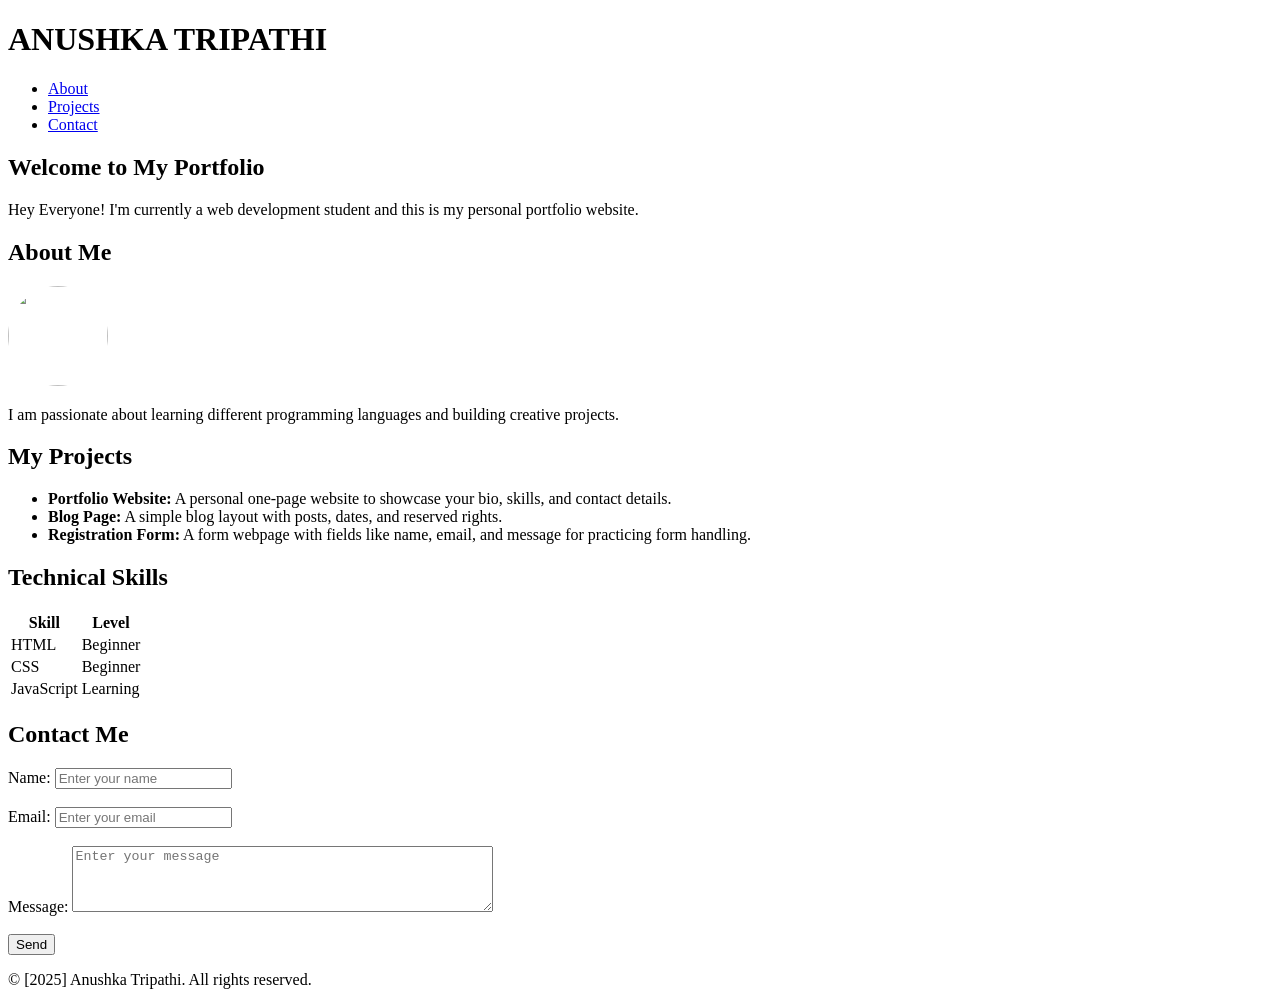
==== Lab 1/index.html @ 5a747d69 "Add files via upload" ====
<!DOCTYPE html>
<html lang="en">
<head>
    <meta charset="UTF-8">
    <meta name="viewport" content="width=device-width, initial-scale=1.0">
    <title>Anushka Tripathi's Portfolio</title>
</head>
<body>


    <header>
        <h1>ANUSHKA TRIPATHI</h1>
        <nav>
            <ul>
                <li><a href="#about">About</a></li>
                <li><a href="#projects">Projects</a></li>
                <li><a href="#contact">Contact</a></li>
            </ul>
        </nav>
    </header>

    <main id="main-content">

        <section id="hero">
            <h2>Welcome to My Portfolio</h2>
            <p>Hey Everyone! I'm currently a web development student and this is my personal portfolio website.</p>
        </section>

        <section id="about">
            <h2>About Me</h2>
            <img src="c:\Users\anush\Downloads\My Front Picture.jpeg" style="width: 100px; height: 100px; border-radius: 50%;">
            <p>I am passionate about learning different programming languages and building creative projects.</p>
        </section>

        <section id="projects">
            <h2>My Projects</h2>
            <ul>
                <li>
                    <strong>Portfolio Website:</strong> A personal one-page website to showcase your bio, skills, and contact details.
                </li>
                <li>
                    <strong>Blog Page:</strong> A simple blog layout with posts, dates, and reserved rights.
                </li>
                <li>
                    <strong>Registration Form:</strong> A form webpage with fields like name, email, and message for practicing form handling.
                </li>
            </ul>
        </section>

        <section id="skills">
            <h2>Technical Skills</h2>
            <table>
                <thead>
                    <tr>
                        <th>Skill</th>
                        <th>Level</th>
                    </tr>
                </thead>
                <tbody>
                    <tr>
                        <td>HTML</td>
                        <td>Beginner</td>
                    </tr>
                    <tr>
                        <td>CSS</td>
                        <td>Beginner</td>
                    </tr>
                    <tr>
                        <td>JavaScript</td>
                        <td>Learning</td>
                    </tr>
                </tbody>
            </table>
        </section>

        <section id="contact">
            <h2>Contact Me</h2>
            <form action="#" method="post">
                <div class="form-group">
                    <label for="name">Name:</label>
                    <input type="text" id="name" name="name" placeholder="Enter your name" required>
                </div>
                <br>
                <div class="form-group">
                    <label for="email">Email:</label>
                    <input type="email" id="email" name="email" placeholder="Enter your email" required>
                </div>
                <br>
                <div class="form-group">
                    <label for="message">Message:</label>
                    <textarea id="message" name="message" rows="4" cols="50" placeholder="Enter your message" required></textarea>
                </div>
                <br>
                <button type="submit">Send</button>
            </form>
        </section>

    </main>

    <footer>
        <p>&copy; [2025] Anushka Tripathi. All rights reserved.</p>
    </footer>

</body>
</html>
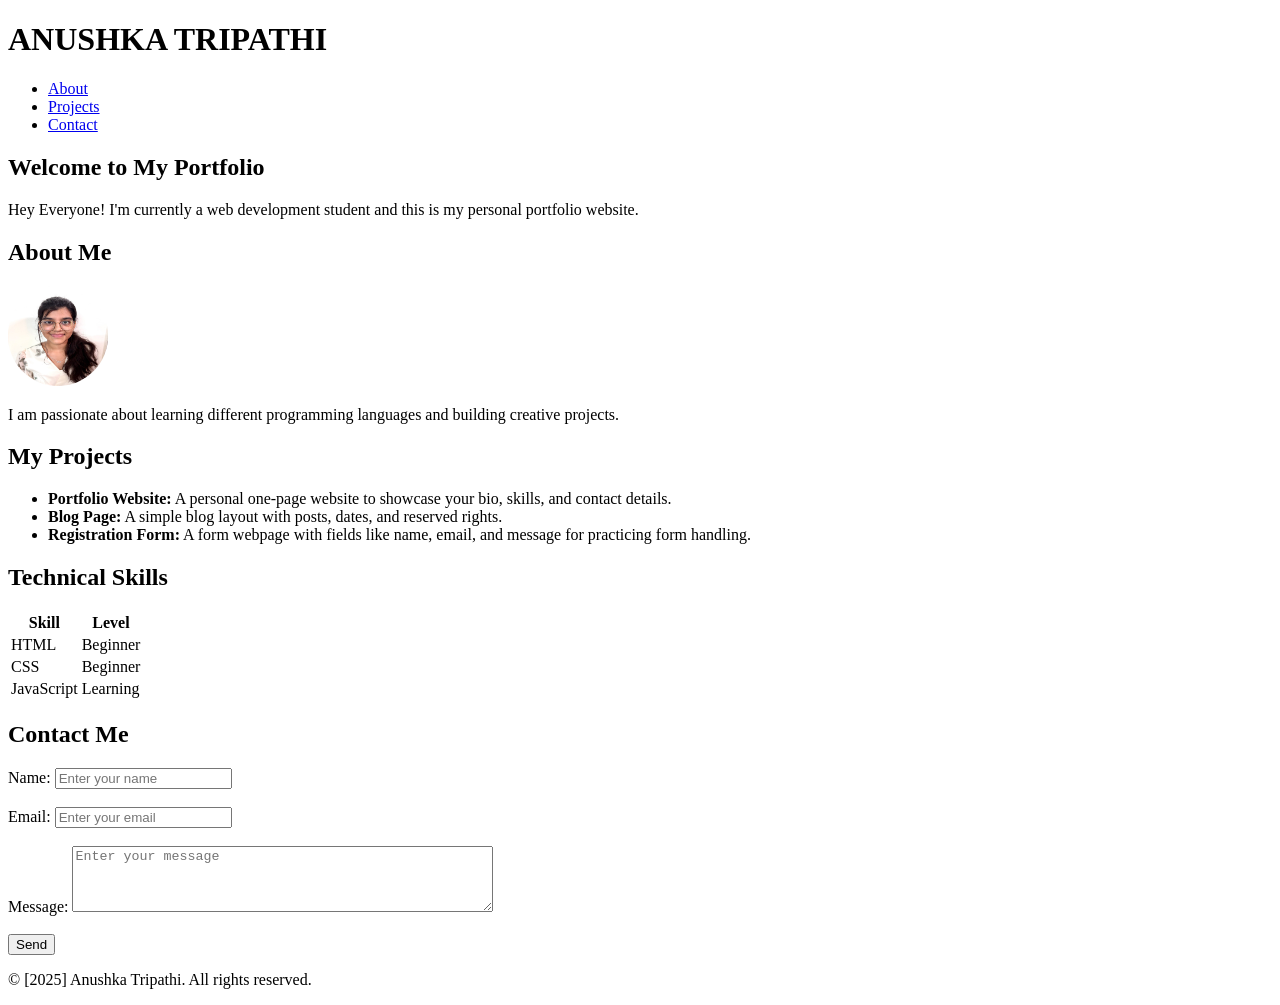
==== commit 3490a7e0: "Add files via upload" ====
--- a/Lab 1/index.html
+++ b/Lab 1/index.html
@@ -28,7 +28,7 @@
 
         <section id="about">
             <h2>About Me</h2>
-            <img src="c:\Users\anush\Downloads\My Front Picture.jpeg" style="width: 100px; height: 100px; border-radius: 50%;">
+            <img src="image.png" style="width: 100px; height: 100px; border-radius: 50%;">
             <p>I am passionate about learning different programming languages and building creative projects.</p>
         </section>
 
